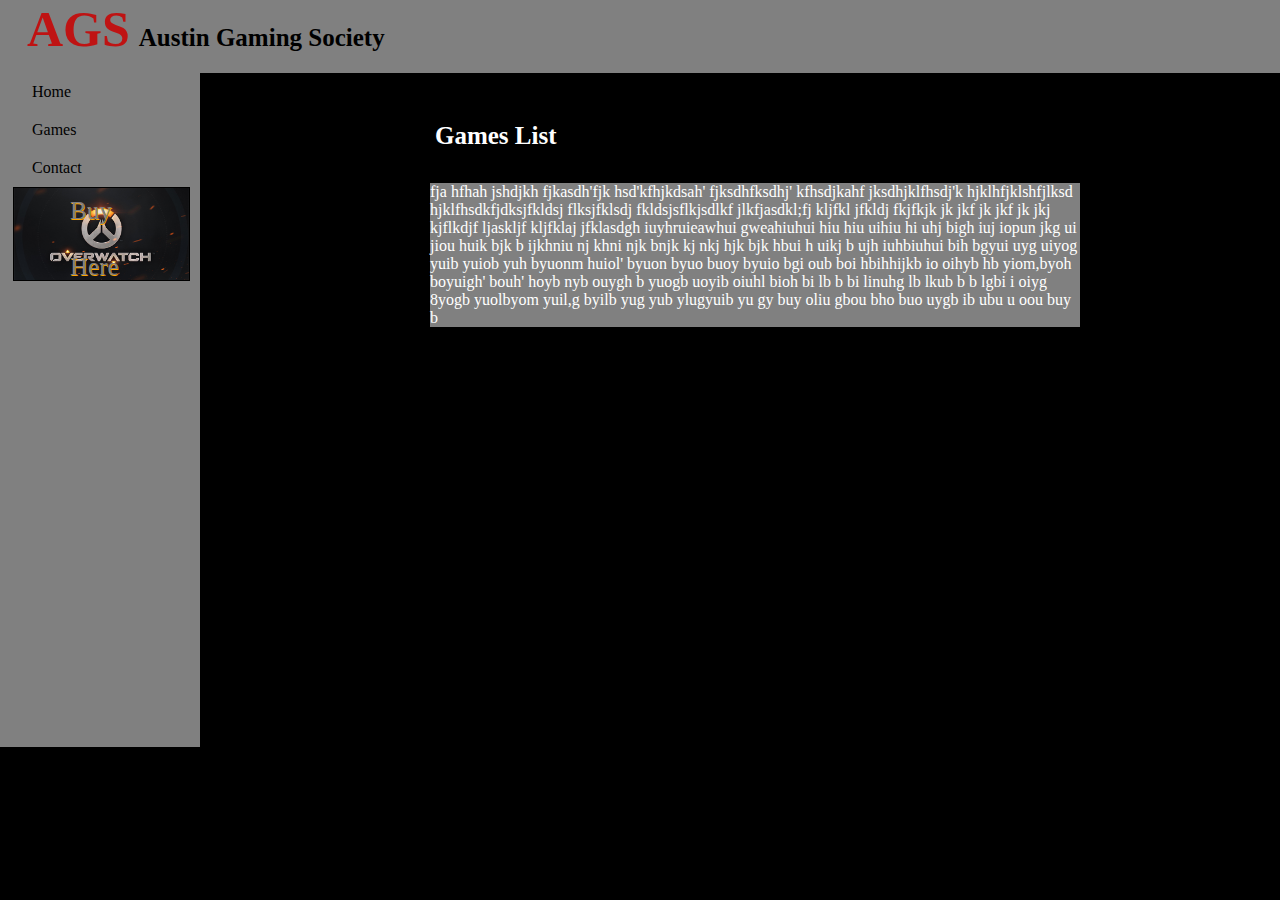
==== contact.html @ c825b00b "Add files via upload" ====
<!DOCTYPE html>
<html>
  <head>
    <style>
      #adPara{
        color:grey !important;
         text-shadow:.5px 1px orange !important;
         margin-top:10px;
      }
      #bf1Ad{
        width:175px !important;
        margin-left:12.5px !important;
      }
      
    </style>
    <meta charset="UTF-8">
    <title>AGS: Home</title>
  <link rel="stylesheet" href="index.css" type="text/css">
  </head>
  <body>
  <div class="head">
    <h1 id="headText">
      AGS
    </h1>
    <h2 id="headTextTwo">
      Austin Gaming Society
    </h2>
  </div>
  <nav class="menu">
  <ul>
  <li><a href="index.html">Home</a></li>
  <li><a href="games.html">Games</a></li>
  <li><a href="contact.html">Contact</a></li>
  </ul>
  </nav>
  <div id="adMenu">
    <a href="https://www.overwatch.com/">
    <p id="adPara">Buy <br><br> Here</p>
    <img src="overwatch.jpg" alt="Buy Overwatch" id="bf1Ad">
      </a>
  </div>
  <div id="basicPara"> <h1 id="headTextPara">Games List</h1> <p id="basicParaText">fja hfhah jshdjkh fjkasdh'fjk hsd'kfhjkdsah' fjksdhfksdhj' kfhsdjkahf jksdhjklfhsdj'k hjklhfjklshfjlksd hjklfhsdkfjdksjfkldsj flksjfklsdj fkldsjsflkjsdlkf jlkfjasdkl;fj kljfkl jfkldj fkjfkjk jk jkf jk jkf jk jkj kjflkdjf ljaskljf kljfklaj jfklasdgh iuyhruieawhui gweahiuhui  hiu hiu uihiu hi uhj bigh iuj iopun jkg ui jiou huik bjk b ijkhniu nj khni njk bnjk kj nkj hjk bjk hbui  h uikj b  ujh iuhbiuhui bih bgyui  uyg uiyog yuib yuiob yuh byuonm huiol' byuon byuo buoy byuio bgi oub boi hbihhijkb io oihyb hb yiom,byoh boyuigh' bouh' hoyb nyb ouygh b yuogb uoyib oiuhl bioh bi lb b  bi linuhg lb lkub  b b lgbi i oiyg 8yogb yuolbyom yuil,g byilb yug yub ylugyuib yu gy buy oliu gbou bho buo uygb ib ubu u oou buy b </p></div>
  </body>
</html>
---- index.css ----
html,body{
  margin:0;
  padding:0;
  background-color:black;
  overflow:hidden;
}

.head {
  background-color: grey;
  padding-top:0px;
  padding-bottom:0px;
  border-bottom:1px;
}
#headText{
   display:inline-block;
  margin:0;
  padding-left:27px;
   color:#bf1313;
   font-family:Georgia;
     font-size:50px;
}
#headTextTwo{
  display:inline-block;
  padding-top:0;
  margin-left:5px;
  padding-left:0px;
   font-family:Georgia;
     font-size:25px;
}
#menu,ul {
    list-style-type: none;
    margin: 0;
    padding: 0;
    width: 200px;
    background-color: grey;
}

#menu,li a {
    display: block;
    color: #000;
    padding: 10px 32px;
    text-decoration: none;
}

#menu,li a:hover {
    background-color:#bf1313;
    color: white;
}
#adMenu{
  width:200px;
  height:560px;
  background-color:grey;
  overflow:hidden;
}
#bf1Ad{
  width:150px;
  margin-left:25px;
  border:1px black solid;
}
#adPara{
  position:absolute;
  padding-left:70px;
  font-size:25px;
  color:white;
  text-shadow:.5px 1px #d31;
}
#basicPara{
  width:650px;
  float:right;
  position:absolute;
  top:105px;
  right:200px;
}
#basicParaText{
  background-color:grey;
  color:white;
  
}
#headTextPara{
   display:inline-block;
  padding-top:0;
  margin-left:5px;
  padding-left:0px;
   font-family:Georgia;
     font-size:25px;
     color:white;
}
.videoFrame{
  
}
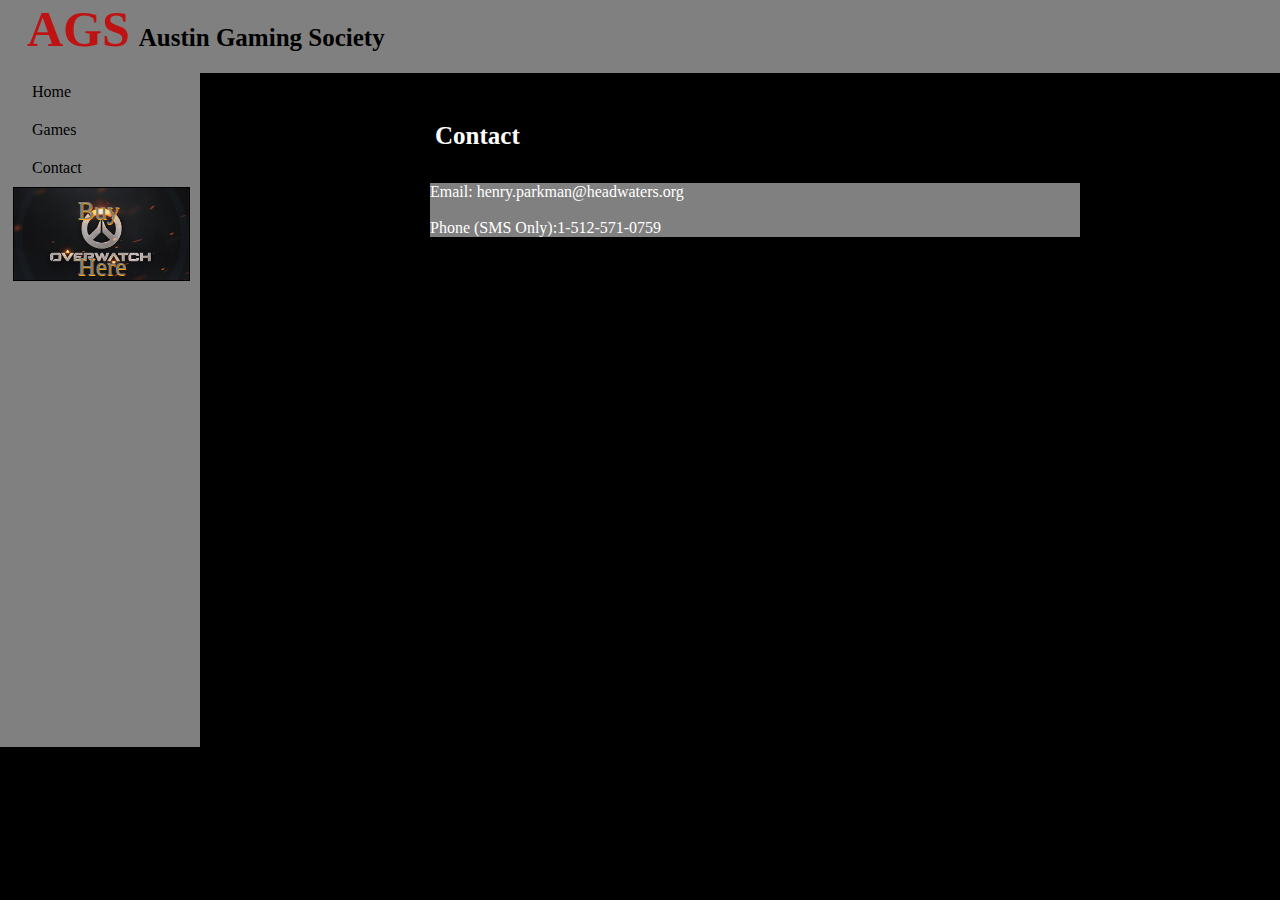
==== commit d9f37804: "Add files via upload" ====
--- a/contact.html
+++ b/contact.html
@@ -6,6 +6,8 @@
         color:grey !important;
          text-shadow:.5px 1px orange !important;
          margin-top:10px;
+         padding-left:0px;
+         margin-left:7.5px;
       }
       #bf1Ad{
         width:175px !important;
@@ -15,7 +17,7 @@
     </style>
     <meta charset="UTF-8">
     <title>AGS: Home</title>
-  <link rel="stylesheet" href="index.css" type="text/css">
+  <link rel="stylesheet" href="style.css" type="text/css">
   </head>
   <body>
   <div class="head">
@@ -39,6 +41,7 @@
     <img src="overwatch.jpg" alt="Buy Overwatch" id="bf1Ad">
       </a>
   </div>
-  <div id="basicPara"> <h1 id="headTextPara">Games List</h1> <p id="basicParaText">fja hfhah jshdjkh fjkasdh'fjk hsd'kfhjkdsah' fjksdhfksdhj' kfhsdjkahf jksdhjklfhsdj'k hjklhfjklshfjlksd hjklfhsdkfjdksjfkldsj flksjfklsdj fkldsjsflkjsdlkf jlkfjasdkl;fj kljfkl jfkldj fkjfkjk jk jkf jk jkf jk jkj kjflkdjf ljaskljf kljfklaj jfklasdgh iuyhruieawhui gweahiuhui  hiu hiu uihiu hi uhj bigh iuj iopun jkg ui jiou huik bjk b ijkhniu nj khni njk bnjk kj nkj hjk bjk hbui  h uikj b  ujh iuhbiuhui bih bgyui  uyg uiyog yuib yuiob yuh byuonm huiol' byuon byuo buoy byuio bgi oub boi hbihhijkb io oihyb hb yiom,byoh boyuigh' bouh' hoyb nyb ouygh b yuogb uoyib oiuhl bioh bi lb b  bi linuhg lb lkub  b b lgbi i oiyg 8yogb yuolbyom yuil,g byilb yug yub ylugyuib yu gy buy oliu gbou bho buo uygb ib ubu u oou buy b </p></div>
+  <div id="basicPara"> <h1 id="headTextPara">Contact</h1> <p id="basicParaText">Email: henry.parkman@headwaters.org <br><br>
+  Phone (SMS Only):1-512-571-0759</p></div>
   </body>
 </html>--- a/style.css
+++ b/style.css
@@ -0,0 +1,100 @@
+html,body{
+  margin:0;
+  padding:0;
+  background-color:black;
+  overflow:hidden;
+}
+
+.head {
+  background-color: grey;
+  padding-top:0px;
+  padding-bottom:0px;
+  border-bottom:1px;
+}
+#headText{
+   display:inline-block;
+  margin:0;
+  padding-left:27px;
+   color:#bf1313;
+   font-family:Georgia;
+     font-size:50px;
+}
+#headTextTwo{
+  display:inline-block;
+  padding-top:0;
+  margin-left:5px;
+  padding-left:0px;
+   font-family:Georgia;
+     font-size:25px;
+}
+#menu,ul {
+    list-style-type: none;
+    margin: 0;
+    padding: 0;
+    width: 200px;
+    background-color: grey;
+}
+
+#menu,li a {
+    display: block;
+    color: #000;
+    padding: 10px 32px;
+    text-decoration: none;
+}
+
+#menu,li a:hover {
+    background-color:#bf1313;
+    color: white;
+}
+#adMenu{
+  width:200px;
+  height:560px;
+  background-color:grey;
+  overflow:hidden;
+}
+#bf1Ad{
+  width:150px;
+  margin-left:25px;
+  border:1px black solid;
+}
+#adPara{
+  position:absolute;
+  padding-left:70px;
+  font-size:25px;
+  color:white;
+  text-shadow:.5px 1px #d31;
+}
+#basicPara{
+  width:650px;
+  float:right;
+  position:absolute;
+  top:105px;
+  right:200px;
+}
+#basicParaText{
+  background-color:grey;
+  color:white;
+  
+}
+#headTextPara{
+   display:inline-block;
+  padding-top:0;
+  margin-left:5px;
+  padding-left:0px;
+   font-family:Georgia;
+     font-size:25px;
+     color:white;
+}
+#basicParaText a{
+  background-color:grey;
+  color:white;
+  text-decoration:none;
+}
+#basicParaText a:hover{
+  background-color:grey;
+  color:#bf1313;
+  text-decoration:none;
+}
+.videoFrame{
+  
+}
